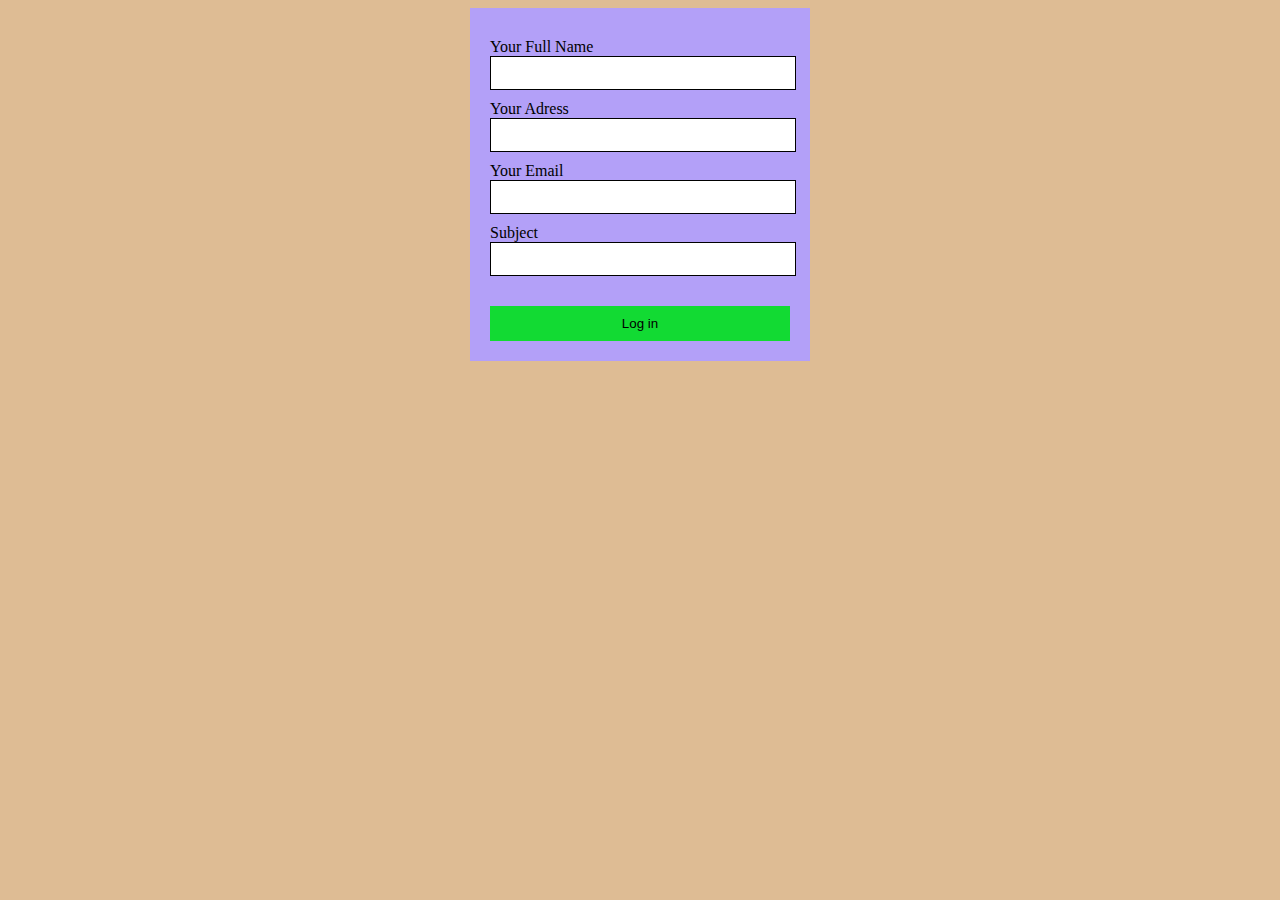
==== contact.html @ b0f0cbfc "CA allmost done / 19.02.2020" ====
<!DOCTYPE html>
<html lang="en">
  <head>
    <meta charset="UTF-8" />
    <meta http-equiv="X-UA-Compatible" content="IE=edge" />
    <meta name="viewport" content="width=device-width, initial-scale=1.0" />
    <link rel="stylesheet" href="/css/styles1.css" />
    <title>Document</title>
  </head>
  <body class="contact__body">
    <div class="alert"></div>
    <main>
      <div class="form_container">
        <form>
          <label for="fullname">Your Full Name</label>
          <input type="text" name="fullname" id="fullname" />
          <p class="error fullnameError">Please enter your full name</p>

          <label for="adress">Your Adress</label>
          <input type="text" name="adress" id="adress" />
          <p class="error adressError">
            Your adress needs to be more than 25 letters
          </p>

          <label for="email">Your Email</label>
          <input type="text" name="email" id="email" />
          <p class="error emailError">Please enter a valid email</p>

          <label for="textbox">Subject</label>
          <input type="text" name="textbox" id="textbox" />
          <p class="error textboxError">Please enter more than 10 letters</p>

          <button id="submit">Log in</button>
        </form>
      </div>
    </main>
    <script src="/js/script1.js"></script>
  </body>
</html>
---- css/styles1.css ----
main {
  display: flex;
  flex-wrap: wrap;
  width: 100%;
  justify-content: center;
}

.form_container {
  background-color: #b3a0f8;
  padding: 20px;
  width: 300px;
}

input[type="text"] {
  width: 100%;
  height: 30px;
  border: solid 1px black;
  outline: none;
}

label {
  margin-top: 10px;
  display: block;
}

p {
  padding: 0px;
  margin: 0px;
}

.error {
  color: red;
  display: none;
}

button {
  margin-top: 30px;
  background-color: rgb(18, 218, 51);
  width: 100%;
  padding: 10px;
  border: none;
}

.hide {
  display: none;
}

.show {
  display: block;
}

.contact__body {
  background-color: rgba(180, 102, 12, 0.438);
}
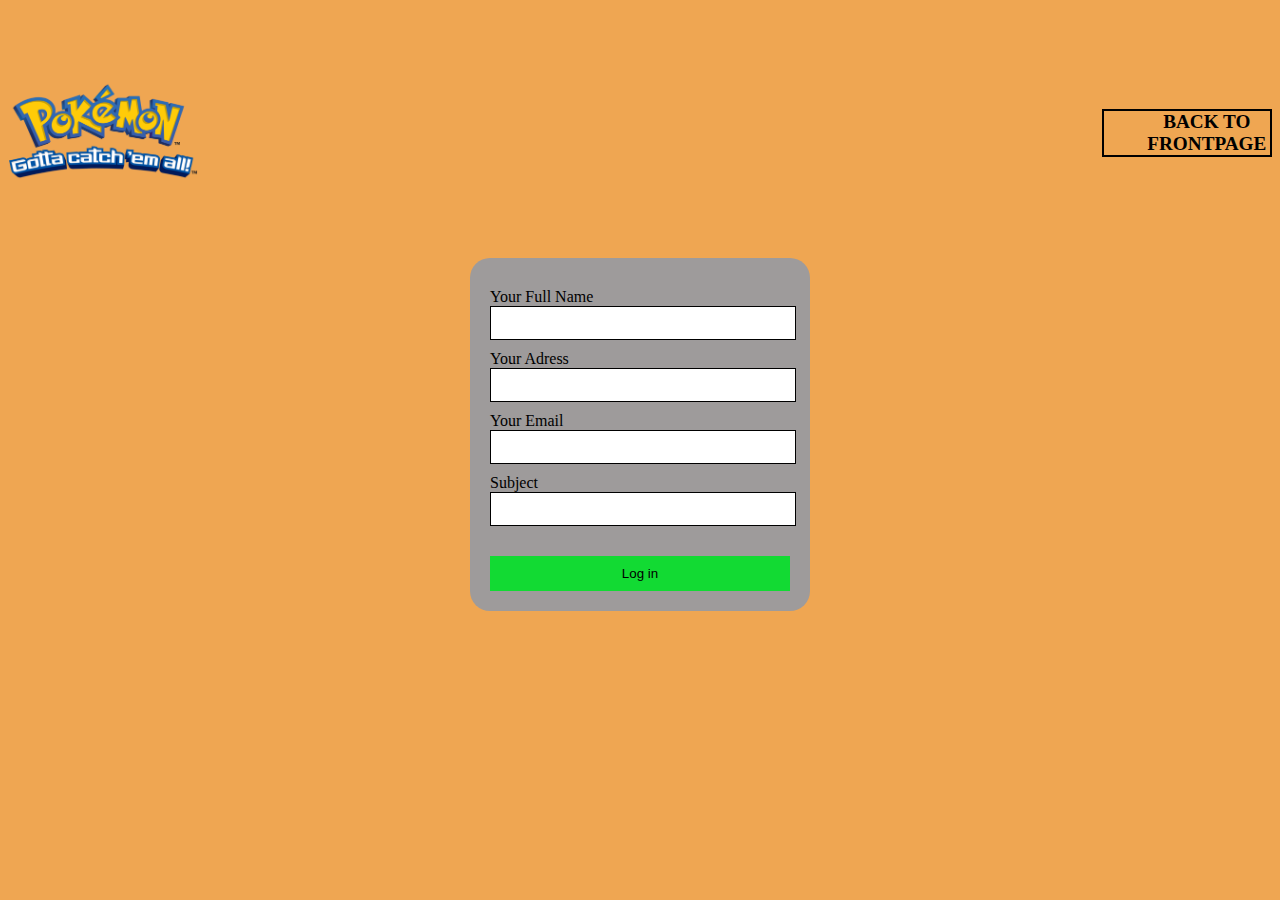
==== commit b5825b4f: "CA done" ====
--- a/contact.html
+++ b/contact.html
@@ -5,11 +5,21 @@
     <meta http-equiv="X-UA-Compatible" content="IE=edge" />
     <meta name="viewport" content="width=device-width, initial-scale=1.0" />
     <link rel="stylesheet" href="/css/styles1.css" />
-    <title>Document</title>
+    <link rel="stylesheet" href="/css/nav.css" />
+    <link rel="stylesheet" href="/css/header.css">
+    <title>Log In</title>
   </head>
   <body class="contact__body">
     <div class="alert"></div>
     <main>
+      <nav class="header-nav">
+        <div class="poke__div">
+        <img class="pokemon__logo" src="/img/pokemon_logo_PNG10.png">
+        </div>
+          <ul class="nav__link">
+            <li class="headerlist"><a href="index.html">BACK TO FRONTPAGE</a></li>
+          </ul>
+        </nav>
       <div class="form_container">
         <form>
           <label for="fullname">Your Full Name</label>
--- a/css/styles1.css
+++ b/css/styles1.css
@@ -6,9 +6,10 @@
 }
 
 .form_container {
-  background-color: #b3a0f8;
+  background-color: #9e9b9b;
   padding: 20px;
   width: 300px;
+  border-radius: 20px;
 }
 
 input[type="text"] {
@@ -50,5 +51,5 @@
 }
 
 .contact__body {
-  background-color: rgba(180, 102, 12, 0.438);
+  background-color: #eea046ee;
 }
--- a/css/nav.css
+++ b/css/nav.css
@@ -0,0 +1,27 @@
+* {
+  text-decoration: none;
+  list-style: none;
+}
+
+a {
+  color: black;
+}
+
+.header-nav {
+  width: 100%;
+  display: flex;
+  justify-content: space-between;
+  height: 250px;
+  align-items: center;
+}
+
+.login__btn, .headerlist {
+  font-size: larger ;
+  font-weight: 600;
+}
+
+.nav__link {
+  text-align: center;
+  width: 10%;
+  border: 2px solid black;
+}--- a/css/header.css
+++ b/css/header.css
@@ -0,0 +1,8 @@
+.poke__div {
+    width: 15%;
+    margin-top: 9;
+}
+
+.pokemon__logo {
+    width: 100%; 
+}
